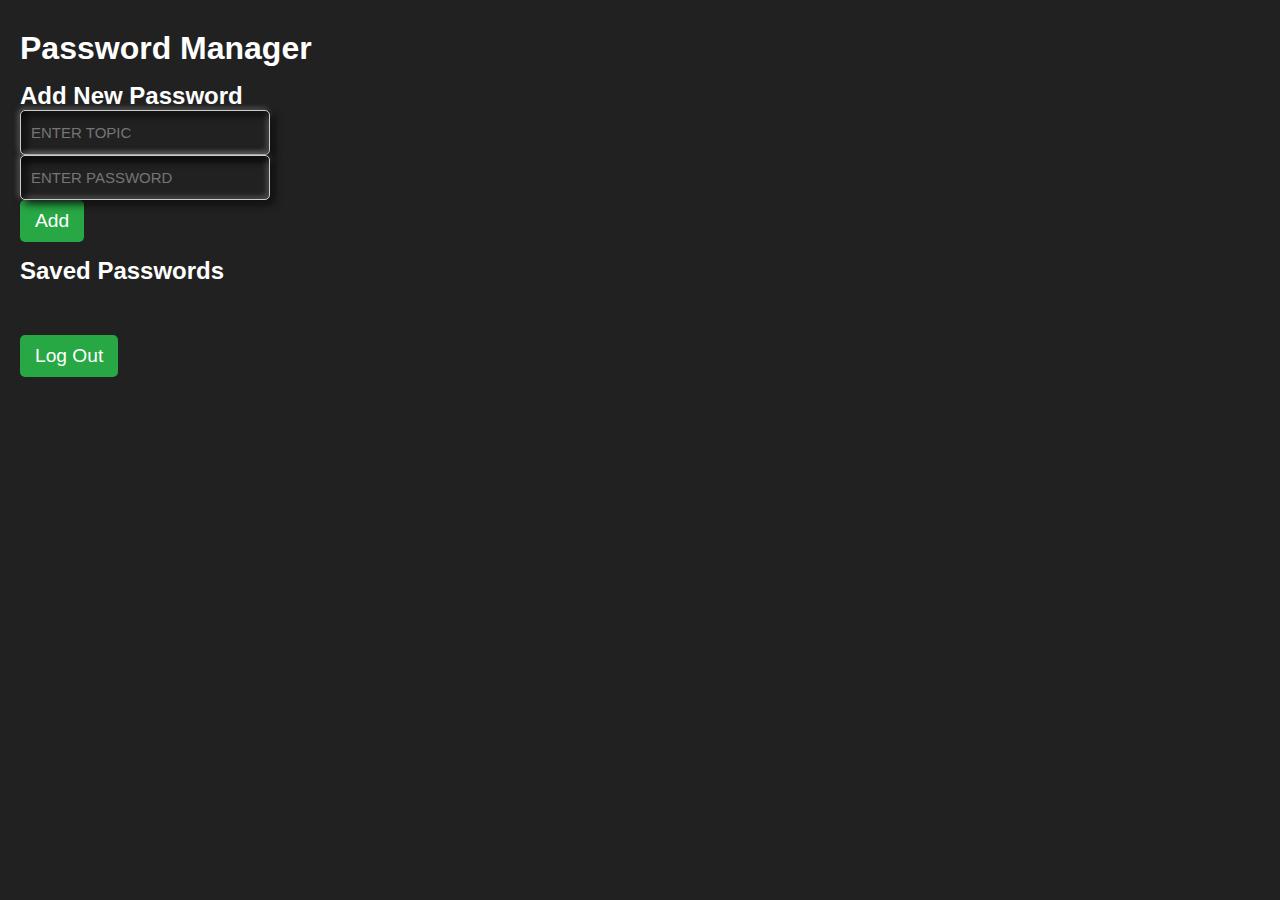
==== index.html @ 1692b842 "all files upload" ====
<!DOCTYPE html>
<html lang="en">
<head>
    <meta charset="UTF-8">
    <meta name="viewport" content="width=device-width, initial-scale=1.0">
    <title>Password Manager</title>
    <link rel="stylesheet" href="style.css">
</head>
<body>
    <div class="container">
        <h1>Password Manager</h1>

        <div id="addPasswordForm">
            <h2>Add New Password</h2>
            <div class="container">
                <input class="input" type="text" id="newTopic" placeholder="Enter Topic">
            </div>
            <div class="container">
                <input class="input" type="password" id="newPassword" placeholder="Enter Password">
            </div>
            <button id="submitBtn">Add</button>
        </div>

        <h2>Saved Passwords</h2>
        <div id="passwordList"></div>
        <button id="logoutBtn">Log Out</button>
    </div>

    <script src="saved.js"></script>
</body>
</html>
---- style.css ----
*{
padding: 0;
margin: 0;
box-sizing: border-box;
}
html,body{
width: 100%;
height: 100%;
}
body {
  font-family: Verdana, Geneva, Tahoma, sans-serif;
  margin: 0;
  padding: 20px;
  padding-top: 30px;
  background-color: #212121;
  max-width: 350px;
}

#signup-section h2,#login-section h2 {
  color:white;
  margin-bottom: 30px;
}

input {
  text-transform: uppercase;
}

button {
  font-size: 1.2rem;
  width: fit-content;
  padding: 10px;
  background-color: #28a745;
  color: white;
  border: none;
  cursor: pointer;
  border-radius: 10px;
}

button:hover {
  background-color: #218838;
}

#signup-section, #login-section, #welcome-section {
  height: 100%;
}
/* From Uiverse.io by AmIt-DasIT */ 
.container {
  display: flex;
  flex-direction: column;
  gap: 15px;
  position: relative;
  color: white;
}

.container .label {
  font-size: 15px;
  padding-left: 10px;
  position: absolute;
  top: 13px;
  transition: 0.3s;
  pointer-events: none;
}

.input {
  width: 250px;
  height: 45px;
  border: none;
  outline: none;
  padding: 0px 7px;
  border-radius: 6px;
  color: #fff;
  font-size: 15px;
  background-color: transparent;
  box-shadow: 3px 3px 10px rgba(0,0,0,1),
  -1px -1px 6px rgba(255, 255, 255, 0.4);
}

.input:focus {
  border: 2px solid transparent;
  color: #fff;
  box-shadow: 3px 3px 10px rgba(0,0,0,1),
  -1px -1px 6px rgba(255, 255, 255, 0.4),
  inset 3px 3px 10px rgba(0,0,0,1),
  inset -1px -1px 6px rgba(255, 255, 255, 0.4);
}

.container .input:valid ~ .label,
.container .input:focus ~ .label {
  transition: 0.3s;
  padding-left: 2px;
  transform: translateY(-35px);
}

.container .input:valid,
.container .input:focus {
  box-shadow: 3px 3px 10px rgba(0,0,0,1),
  -1px -1px 6px rgba(255, 255, 255, 0.4),
  inset 3px 3px 10px rgba(0,0,0,1),
  inset -1px -1px 6px rgba(255, 255, 255, 0.4);
}
/* todo------------------------------------------ After login all task */
#addFormContainer {
  margin-bottom: 20px;
  /* height: 100%; */
}

#newTopic, #newPassword {
  padding: 10px;
  margin-right: 10px;
  border: 1px solid #ccc;
  border-radius: 5px;
}

button {
  padding: 10px 15px;
  border: none;
  background-color: #28a745;
  color: white;
  border-radius: 5px;
  cursor: pointer;
}

button:hover {
  background-color: #218838;
}

#passwordList {
  margin-top: 20px;
  width: fit-content;
}

.password-item {
  padding: 10px;
  background-color: white;
  margin-bottom: 10px;
  border: 1px solid #ccc;
  border-radius: 5px;
  display: flex;
  justify-content: space-between;
  align-items: center;
}

.actions button {
  margin-left: 10px;
  margin-bottom: 10px;
  background-color: #007bff;
  border: none;
  color: white;
  padding: 5px 10px;
  border-radius: 3px;
  cursor: pointer;
}

.actions button:hover {
  background-color: #0056b3;
}
strong,.topic{
  text-transform: uppercase;
}
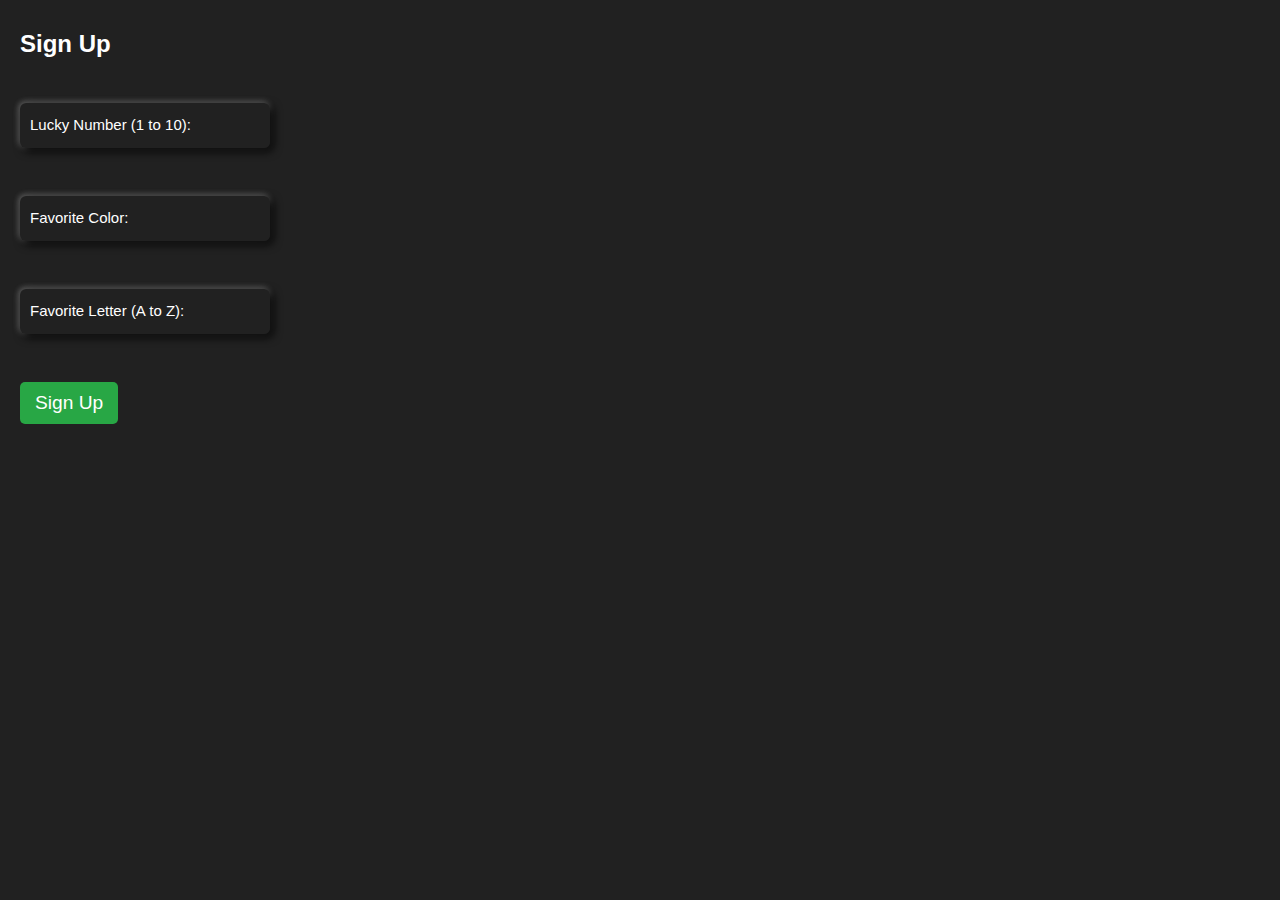
==== commit ed5d5902: "all files oye" ====
--- a/index.html
+++ b/index.html
@@ -1,31 +1,80 @@
 <!DOCTYPE html>
 <html lang="en">
+
 <head>
     <meta charset="UTF-8">
     <meta name="viewport" content="width=device-width, initial-scale=1.0">
-    <title>Password Manager</title>
+    <title>Sign Up or Log In</title>
     <link rel="stylesheet" href="style.css">
 </head>
+
 <body>
-    <div class="container">
-        <h1>Password Manager</h1>
+    <div id="signup-section" class="container">
+        <h2>Sign Up</h2>
+        <div class="container">
+            <input class="input" autocomplete="off" required type="number" id="luckyNumber" min="1" max="10">
+            <label class="label" for="luckyNumber">Lucky Number (1 to 10):</label>
+            <br>
+        </div>
+        <div class="container">
+            <input class="input" autocomplete="off" required type="text" id="favColor">
+            <label class="label" for="favColor">Favorite Color:</label>
+            <br>
+        </div>
+        <div class="container">
+            <input class="input" autocomplete="off" required type="text" id="favLetter" maxlength="1">
+            <label class="label" for="favLetter">Favorite Letter (A to Z):</label>
+            <br>
+        </div>
 
-        <div id="addPasswordForm">
-            <h2>Add New Password</h2>
+        <button id="signupBtn">Sign Up</button>
+    </div>
+
+    <div id="login-section" style="display: none;" class="container">
+        <h2>Log In</h2>
+        <div class="container">
+            <input class="input" autocomplete="off" required type="number" id="loginNumber">
+            <label class="label" for="loginNumber">Lucky Number:</label>
+            <br>
+        </div>
+        <div class="container">
+            <input class="input" autocomplete="off" required type="text" id="loginColor">
+            <label class="label" for="loginColor">Favorite Color:</label>
+            <br>
+        </div>
+        <div class="container">
+            <input class="input" autocomplete="off" required type="text" id="loginLetter" maxlength="1">
+            <label class="label" for="loginLetter">Favorite Letter:</label>
+            <br>
+        </div>
+        <button id="loginBtn">Log In</button>
+    </div>
+
+    <div id="welcome-section" style="display: none;">
+        <!-- Form to add new topic and password -->
+        <div id="addFormContainer" class="container">
+            <a href="saved.html">
+                <h1>saved ka seen</h1>
+            </a>
             <div class="container">
-                <input class="input" type="text" id="newTopic" placeholder="Enter Topic">
+                <input autocomplete="off" class="input" type="text" id="newTopic">
+                <label class="label" for="newTopic">New Topic</label>
+                <br>
             </div>
             <div class="container">
-                <input class="input" type="password" id="newPassword" placeholder="Enter Password">
+                <input autocomplete="off" class="input" type="text" id="newPassword">
+                <label class="label" for="newPassword">Password</label>
             </div>
+            <br>
             <button id="submitBtn">Add</button>
         </div>
 
-        <h2>Saved Passwords</h2>
+        <!-- Section to display added topics and passwords -->
         <div id="passwordList"></div>
         <button id="logoutBtn">Log Out</button>
     </div>
 
-    <script src="saved.js"></script>
+    <script src="script.js"></script>
 </body>
-</html>
+
+</html>